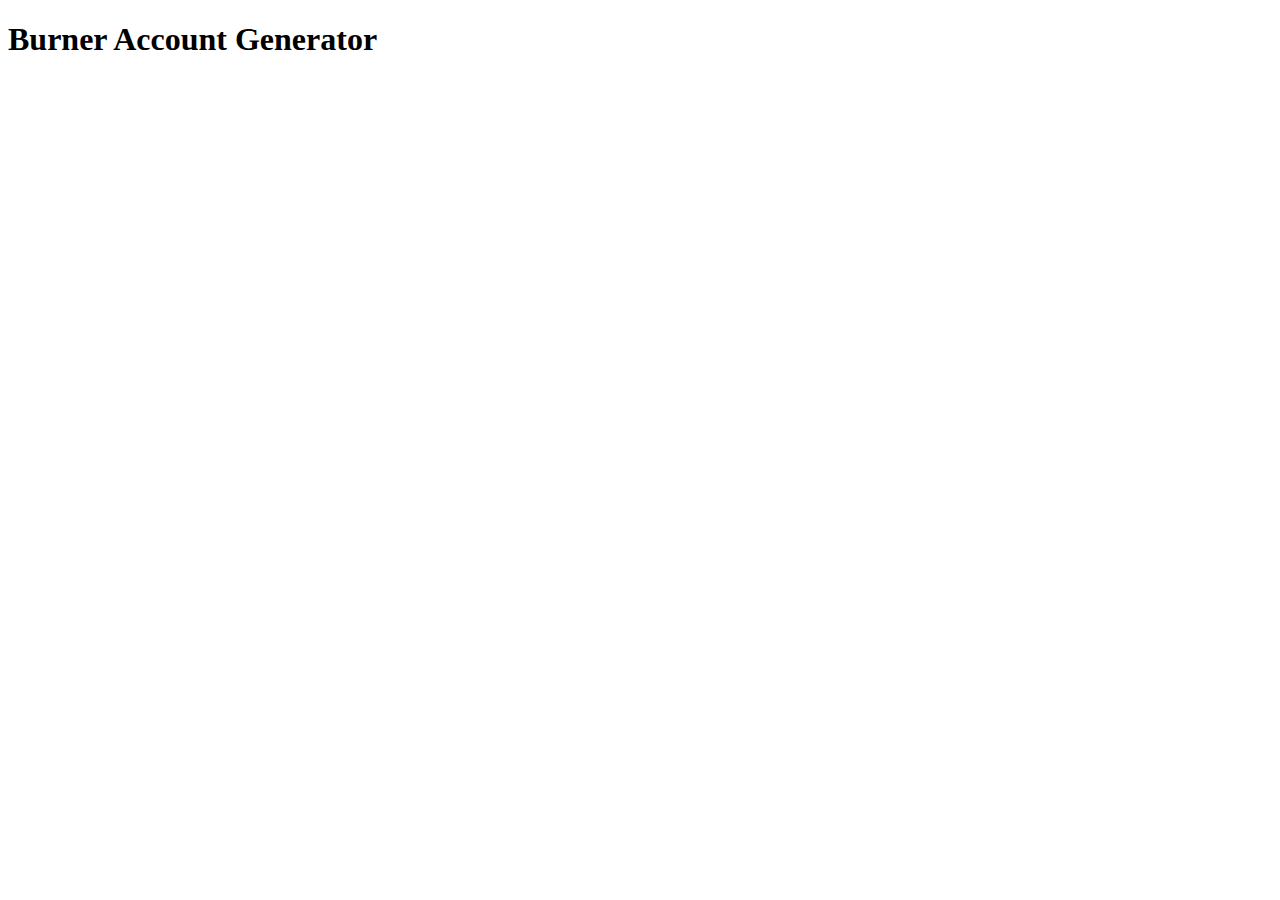
==== burner_account_website/index.html @ 72b5321c "first commit" ====
<!DOCTYPE html>
<html lang="en">
<head>
    <meta charset="UTF-8">
    <meta http-equiv="X-UA-Compatible" content="IE=edge">
    <meta name="viewport" content="width=device-width, initial-scale=1.0">
    <title>BurnerAccountGenerator</title>
</head>
<body>
    <h1>Burner Account Generator</h1>
</body>
</html>
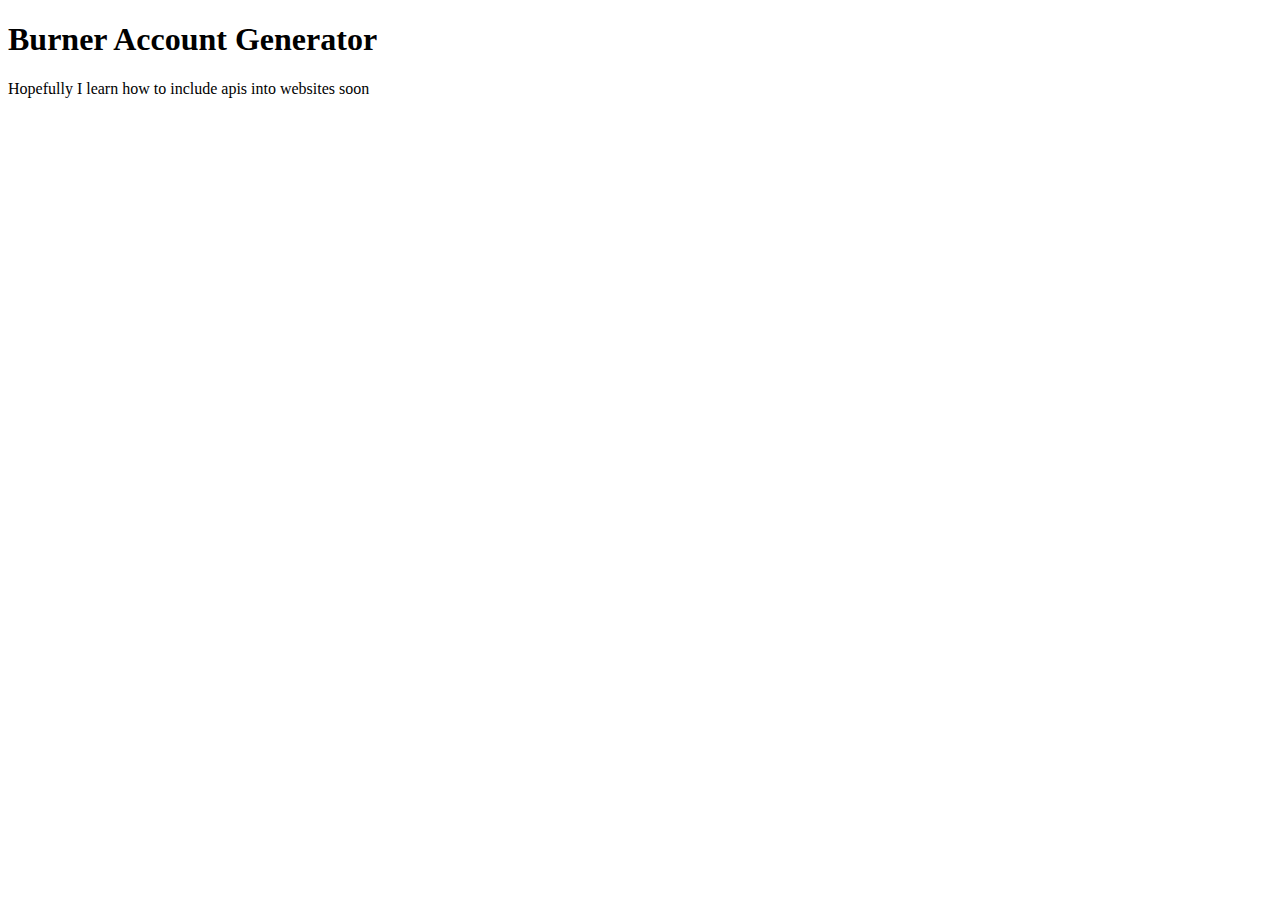
==== commit e9da419e: "test commit" ====
--- a/burner_account_website/index.html
+++ b/burner_account_website/index.html
@@ -8,5 +8,6 @@
 </head>
 <body>
     <h1>Burner Account Generator</h1>
+    <p>Hopefully I learn how to include apis into websites soon</p>
 </body>
 </html>